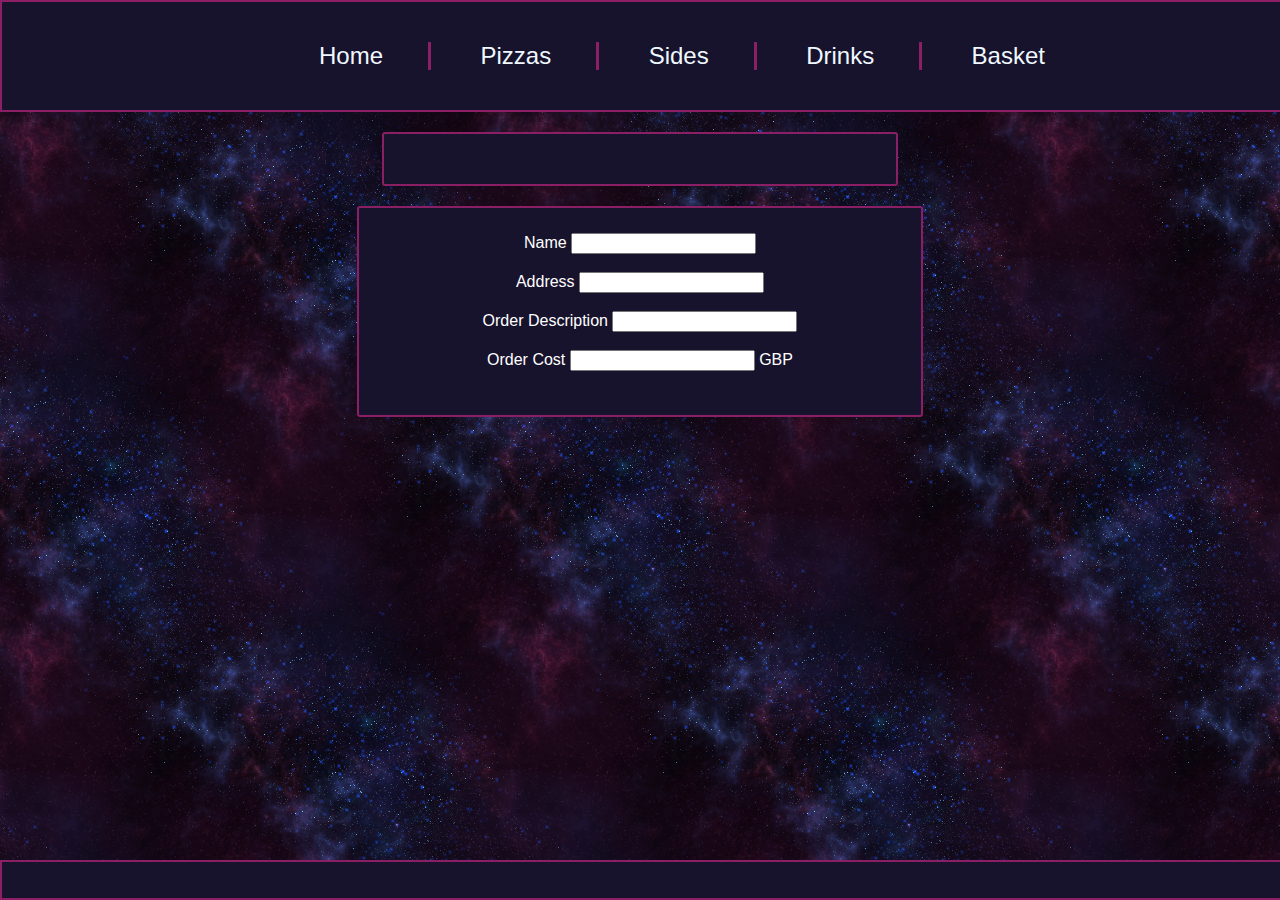
==== basket.html @ 6c6ad7c2 "Project without stretch task" ====
<!DOCTYPE html>
<html lang="en-US">

  <head class>
    <meta charset="utf-8" />
    <meta name="viewport" content="width=device-width" />
    <title>Leytons' Pizza</title>
    <link rel="stylesheet" href="style.css" type="text/css">
  </head>

  <body>

    <style>
        body {
          background-image: url('Images/spaceWallpaper.png');
        }
    </style>

    
    <header>
        <nav class = "Navigation">
            <ul><a href="./index.html">Home</a></ul>
            <ul><a href="./pizzas.html">Pizzas</a></ul>
            <ul><a href="./sides.html">Sides</a></ul>
            <ul><a href="./drinks.html">Drinks</a></ul>
            <ul><a href="./basket.html">Basket</a></ul>
        </nav>
    </header>
        <article>
            <section class = "columns-desktop">
            <div id =itemLocations></div>
            
        </section>
        <div  class = "Receipt">
            <p id="orderSummary" class = "OrderSummary"></p>
            <p id="priceOutput" class = "Total"></p>
        </div>
        <div style="display: none;" id="orderCost" class = "orderCost">0.00</div>

        <div class = "userForm">

            <div class = "PayPalPayment">

                <div id="smart-button-container">

                    <div  style="text-align:center"><label for="name">Name </label><input type="text"  name="nameInput" id="name" maxlength="127" value=""></div>
                    <br>
                    <div  style="text-align: center"><label for="address">Address </label><input type="text" name="addressInput" id="address" maxlength="127" value=""></div>
                    <br>
                    <div  style="text-align: center"><label for="description">Order Description </label><input type="text" name="descriptionInput" id="description" maxlength="127" value=""></div>
                    <p id="descriptionError" style="visibility: hidden; color:red; text-align: center;">Please enter a description</p>
                    <div  style="text-align: center" ><label for="amount">Order Cost </label><input name="amountInput" type="number" id="amount" value="" ><span> GBP</span></div>
                    <p id="priceLabelError" style="visibility: hidden; color:red; text-align: center;">Please enter a price</p>
                 
                    <div class ="inputText" id="invoiceidDiv" style="text-align: center; display: none;"><label for="invoiceid"> </label><input name="invoiceid" maxlength="127" type="text" id="invoiceid" value="" ></div>
                    <p id="invoiceidError" style="visibility: hidden; color:red; text-align: center;">Please enter an Invoice ID</p>
                    <div style="text-align: center; margin-top: 0.2rem;" id="paypal-button-container"></div>
                </div>
        </div>
    </div>

    
        

        
            <script src="https://www.paypal.com/sdk/js?client-id=AYAUexV9vttpp0Da3KEgoj3UZhWvmWl6aT3C00KNUyc1kMd95a4a8DCsxry237i0c_dbhAEX9Nh9STsS&enable-funding=venmo&currency=GBP" data-sdk-integration-source="button-factory"></script>
         <script>
              function initPayPalButton() {
                var description = document.querySelector('#smart-button-container #description');
                var amount = document.querySelector('#smart-button-container #amount');  
                var myAmount = document.querySelector(".orderCost").innerText;
                console.log(myAmount);
                var descriptionError = document.querySelector('#smart-button-container #descriptionError');
                var priceError = document.querySelector('#smart-button-container #priceLabelError');
                var invoiceid = document.querySelector('#smart-button-container #invoiceid');
                var invoiceidError = document.querySelector('#smart-button-container #invoiceidError');
                var invoiceidDiv = document.querySelector('#smart-button-container #invoiceidDiv');
            
                var elArr = [description, amount];
            
                if (invoiceidDiv.firstChild.innerHTML.length > 1) {
                  invoiceidDiv.style.display = "block";
                }
            
                var purchase_units = [];
                purchase_units[0] = {};
                purchase_units[0].amount = {};
            
                function validate(event) {
                  return event.value.length > 0;
                }
            
                paypal.Buttons({
                  style: {
                    color: 'gold',
                    shape: 'rect',
                    label: 'paypal',
                    layout: 'vertical',
                    
                  },
            
                  onInit: function (data, actions) {
                    actions.disable();
            
                    if(invoiceidDiv.style.display === "block") {
                      elArr.push(invoiceid);
                    }
            
                    elArr.forEach(function (item) {
                      item.addEventListener('keyup', function (event) {
                        var result = elArr.every(validate);
                        if (result) {
                          actions.enable();
                        } else {
                          actions.disable();
                        }
                      });
                    });
                  },
            
                  onClick: function () {

                    amount.value = document.querySelector(".orderCost").innerText;


                    
                    if (description.value.length < 1) {
                      descriptionError.style.visibility = "visible";
                    } else {
                      descriptionError.style.visibility = "hidden";
                    }
            
                    if (amount.value.length < 1) {
                      priceError.style.visibility = "visible";
                    } else {
                      priceError.style.visibility = "hidden";
                    }
            
                    if (invoiceid.value.length < 1 && invoiceidDiv.style.display === "block") {
                      invoiceidError.style.visibility = "visible";
                    } else {
                      invoiceidError.style.visibility = "hidden";
                    }
            
                    purchase_units[0].description = description.value;
                    purchase_units[0].amount.value = document.querySelector(".orderCost").innerText;
            
                    if(invoiceid.value !== '') {
                      purchase_units[0].invoice_id = invoiceid.value;
                    }
                  },
            
                  createOrder: function (data, actions) {
                    return actions.order.create({
                      purchase_units: purchase_units,
                    });
                  },
            
                  onApprove: function (data, actions) {
                    return actions.order.capture().then(function (orderData) {
            
                      // Full available details
                      console.log('Capture result', orderData, JSON.stringify(orderData, null, 2));
            
                      // Show a success message within this page, e.g.
                      const element = document.getElementById('paypal-button-container');
                      element.innerHTML = '';
                      element.innerHTML = '<h3>Thank you for your payment!</h3>';
            
                      // Or go to another URL:  actions.redirect('thank_you.html');
                      
                    });
                  },
            
                  onError: function (err) {
                    console.log(err);
                  }
                }).render('#paypal-button-container');
              }
              initPayPalButton();
              </script>

                    
        </div>

        </article>
    </body>

  <script>

    window.addEventListener("DOMContentLoaded", function(e){
        const items = localStorage.getItem("items");

        if(items){

            const orderList = JSON.parse(items);
           
            var html = '<section class = "columns-desktop">';
            var sum = 0;
            var orderString = '';

            var itemCountTracker = 0;


            for (var i = 0; i < orderList.length; i++) {
                var item = orderList[i];

                if(item.itemType == "pizza"){
                    const title = item.title;
                    const price = item.price;
                    const image = item.image;
                    const firstHalf = item.pizzaHalfOne;
                    const secondHalf = item.pizzaHalfTwo;
                    const size = item.size;
                    if(firstHalf!=""){
                        if(secondHalf!=""){
                            const name = firstHalf + " / " + secondHalf;
                            orderString += name + ': ' + price + '<br><br>';
                        }  
                    }else{
                        orderString += size + " "+ title + ': ' + price + '<br><br>';
                    }
                    html += '<div class = "ItemOption">';
                            html += '<aside> <img src = "' + image + '" alt = "' + title + '" class = "image"></aside>';
                            html += '<div class = "columns">';
                                html +=  '<div class = "title">' + title+ '</div>';
                                html +=  '<div class = "price">' + price + '</div>';
                                html += '<button data-order="_cheesePizza">Remove</button>';
                                html += '<div style="display: none;" class = "numberIdentifier">'+itemCountTracker+'</div>';
                            html += '</div>';
                            html += '</div>';
                    var priceWithoutSymbol = price.slice(1);
                    sum = sum + parseFloat(priceWithoutSymbol);
                    
                }else if(item.itemType == "drink"){
                    const title = item.title;
                    const price = item.price;
                    const image = item.image;
                    const size = item.size;
                    orderString += size + " "+ title + ': ' + price + '<br><br>';
                    html += '<div class = "ItemOption">';
                            html += '<aside> <img src = "' + image + '" alt = "' + title + '" class = "image"></aside>';
                            html += '<div class = "columns">';
                                html +=  '<div class = "title">' + title+ '</div>';
                                html +=  '<div class = "price">' + price + '</div>';
                                html += '<button data-order="_remove">Remove</button>';
                                html += '<div style="display: none;" class = "numberIdentifier">'+itemCountTracker+'</div>';
                            html += '</div>';
                            html += '</div>';
                    var priceWithoutSymbol = price.slice(1);
                    sum = sum + parseFloat(priceWithoutSymbol);

                }else if(item.itemType == "side"){
                    const title = item.title;
                    const price = item.price;
                    const image = item.image;
                    orderString += title + ': ' + price + '<br><br>';
                    html += '<div class = "ItemOption">';
                            html += '<aside> <img src = "' + image + '" alt = "' + title + '" class = "image"></aside>';
                            html += '<div class = "columns">';
                                html +=  '<div class = "title">' + title+ '</div>';
                                html +=  '<div class = "price">' + price + '</div>';
                                html += '<button data-order="_remove">Remove</button>';
                                html += '<div style="display: none;" class = "numberIdentifier">'+itemCountTracker+'</div>';
                            html += '</div>';
                            html += '</div>';
                    var priceWithoutSymbol = price.slice(1);
                    sum = sum + parseFloat(priceWithoutSymbol);
                }
                itemCountTracker +=1;
            }
            orderString +='<hr style="width=px"><br>';

            html+="</section>";

            var numItemString = "";

            if(itemCountTracker == 1){
                numItemString = "item"
            }else{
                numItemString = "items"
            }

            const newOrderString = "Order containing " + itemCountTracker + " "+numItemString+"<br><br>" + orderString;

            document.getElementById("orderCost").innerHTML = sum;
            document.getElementById('priceOutput').innerHTML = 'Order Total : £' + sum;
            document.getElementById('orderSummary').innerHTML = newOrderString;
            document.querySelector('#itemLocations').innerHTML = html;
      
        }


        const orderButtons = document.querySelectorAll("button[data-order]");

            orderButtons.forEach(function(button){
                
                button.addEventListener("click", function(e){
                    console.log("click")
                    const button = e.currentTarget;
                    const container = button.parentNode;

                    const items = localStorage.getItem("items");

                    if(items){
                        const orderList = JSON.parse(items);

                        var index = parseInt(container.querySelector(".numberIdentifier").innerText);
                        itemToRemove = orderList[index];
                        function remove(arrOriginal, elementToRemove){
                            return arrOriginal.filter(function(el){return el !== elementToRemove});
                        }
                        var newItems = remove(orderList, itemToRemove);
                        localStorage.setItem("items", JSON.stringify(newItems));
                        const url = window.location.href.replace("basket.html", "basket.html")
                        window.location.href = url;
                        
                    }
                });

            });

        });
  </script>
  <br><br> <br><br><br>
<footer class = "footer">
</footer>
---- style.css ----
*{
    margin: 0;
}

html, body{
    height: 100%;
}

body{
    font-family: 'Franklin Gothic Medium', 'Arial Narrow', Arial, sans-serif;
    background-color: rgb(23, 19, 45);
}

header{
    position: relative;
    display: flex;
    top: 0;
    left: 0%;
    background-color: rgb(23, 19, 45);
    border: solid 1px #8b1f65;
    border-width: 2px;
    padding: 40px;
    width: 100%;
}

footer{
    position: fixed;
    padding: 10px 10px 0px 10px;
    bottom: 0;
    width: 100%;
    height: 1rem; 
    background-color: rgb(23, 19, 45);
    border: solid 1px #8b1f65;
    border-width: 2px;
    padding: 10px;
    width: 100%;
    margin-top: 2em;
}

.image{
    width: 300px;
    height: 200px;
    border: solid 1px #8b1f65;
}

.SelectSizePizza{
    margin: 15px;
    margin-top: 20px;

}

.SelectMenuOne{
    margin: 5px;
    margin-top: 20px;
    margin-bottom: 10px;
}

.SelectMenuTwo{
    margin: 5px;
    margin-top: 20px;
    margin-bottom: 10px;
}


.columns{
    display: flex;
}

.columns-desktop{
    justify-content: center;
    display:block;
    margin:0 auto;
    

    
}

.columns-desktop .ItemOption{
    text-align:center
    
}

.ItemOption{
    display:inline-block;
    width: 250px;
    padding: 10px;
    margin: 10px;
    margin:25px 0px 5px 25px;
    background-color:rgb(23, 19, 45);
    border: solid 2px #8b1f65;
    color: white;

    
}

.ItemOption img{
    width: 100%;
}

.ItemOption .columns{
    width: 100%;

}

.ItemOption .columns div{
    width: 50%;
    
}

.ItemOption .columns .price{
    text-align: right;
    margin-top: 20px;
    margin-right: 4px;
    margin-left: 4px;
    width: 30%;
}

.ItemOption .columns .title{
    text-align: left;
    margin-top: 20px;
    margin-right: 4px;
    margin-left: 4px;
    width: 69%;
}

.ItemOption button{
    background-color: #8b1f65;
    padding: 5px;
    margin: 10px;
    margin-bottom: 0px;
    border: solid 2px rgb(255, 255, 255);
    border-radius: 3px;
    color: rgb(255, 255, 255);
    width: 35%;
    
}

.ItemOption button:hover{
    background-color: #4245dd;
}




.Receipt{
    background-color: rgb(23, 19, 45);
    padding-top: 25px;
    padding-bottom: 25px;
    margin: 20px;
    border: solid 2px #8b1f65;
    border-radius: 3px;
    color: rgb(255, 255, 255);
    width: 40%;
    justify-content: center;
    margin-right: auto;
    margin-left: auto;
}


.userForm{
    background-color: rgb(23, 19, 45);
    padding-top: 25px;
    padding-bottom: 5px;
    padding-left: 25px;
    padding-right: 25px;
    margin: 20px;
    border: solid 2px #8b1f65;
    border-radius: 3px;
    color: rgb(255, 255, 255);
    width: 40%;
    justify-content: center;
    margin-right: auto;
    margin-left: auto; 
}

.Receipt p{
    text-align: center;
}

.Total{
    text-align: left;
    font-size:x-large;
}

.OrderSummary{
    text-align: left;
    font-size:medium;
} 


@media only screen and (min-width: 768px)  {
    .columns-desktop{
        display: flex;
        flex-flow: wrap;
        width: 100%;
    }



}

@media only screen and (max-width: 767px) {
    .columns-desktop{
        display: block;
    }

    nav > ul{
        padding: 0px;
    }

    .posterRectangle{
        display: none;
    }

    .Receipt{
        width: 80%;
        
    }

    .Navigation{
        width: 80%;
    }

}

nav{
    width: 100%;
    text-align:center;
    padding-left: 0;
    padding: 0;
}

nav > ul {
    border-right:3px solid #8b1f65;
    padding: left 40px;;
    padding-right:40px;
}
nav > ul:last-child {
    border-right:none;
}


nav > ul{
    margin: 0 auto;
    display: inline-block;
    font-size:x-large;
    text-align:center;
    margin-right: auto;
    margin-left: auto;
    list-style-type: none;
    text-align: center;
}

nav a:visited, nav a:link{
    color: aliceblue;
    text-decoration: none;
}

nav > ul > a{
    display: inline;
    list-style: none;
    margin:0 5px 0 5px
}


nav ul a:hover {
  color: #4245dd;
}

nav ul a:hover, nav ul a:focus,  a:active {
    color: #4245dd;
    text-decoration: none;
}

.Navigation{
    color: aquamarine;
}


.SelectMenu select{
    background-color: #97cffe;
    color: white;
    padding: 12px;
    width: 250px;
    border: none;
    font-size: 20px;
    box-shadow: 0 5px 25px rgba(0, 0, 0, 0.2);
    -webkit-appearance: button;
    appearance: button;
    outline: none;
}

.posterRectangle{
    width:70%;
    height:60%;
    margin-top: 5em;
    margin-bottom: 10em;
    color: white;
    text-align: center;
    background-color: rgb(23, 19, 45);
    padding: 0.1em;
    border: solid 3px #8b1f65;
}

.favouriteText{
    width:70%;
    height:60%;
    margin-top: 50px;
    margin-bottom: 0px;
    color: white;
    font-size: 4em;
    text-align: center;
    background-color: rgb(23, 19, 45);
    padding: 0.3em;
    border: solid 3px #8b1f65;
}

.inputTextDescription{
    width:40%;
    height:20%;
    padding: 0.3em;
    color: white;
    font-size: 1em;
    text-align: center;
    background-color: rgb(23, 19, 45);
    justify-content: center;
    margin-right: auto;
    margin-left: auto;
    border-left: solid 3px #8b1f65;
    border-right: solid 3px #8b1f65;
    border-top: solid 3px #8b1f65;
    border-bottom: solid 3px #8b1f65;
    text-align: center;
}

.inputTextCost{
    padding: 0.3em;
    width:40%;
    height:20%;
    color: white;
    font-size: 1em;
    text-align: center;
    background-color: rgb(23, 19, 45);
    justify-content: center;
    margin-right: auto;
    margin-left: auto;
    margin-bottom: 0;
    border-left: solid 3px #8b1f65;
    border-right: solid 3px #8b1f65;
    border-bottom: solid 3px #8b1f65;
    border-top: solid 3px #8b1f65;
    text-align: center;
}

PayPalPayment{
    margin: 0%;
}



.MovieClass{
    display: inline;
    justify-content: center;
    border: solid 3px #8b1f65;
    margin-top: 5em;

}
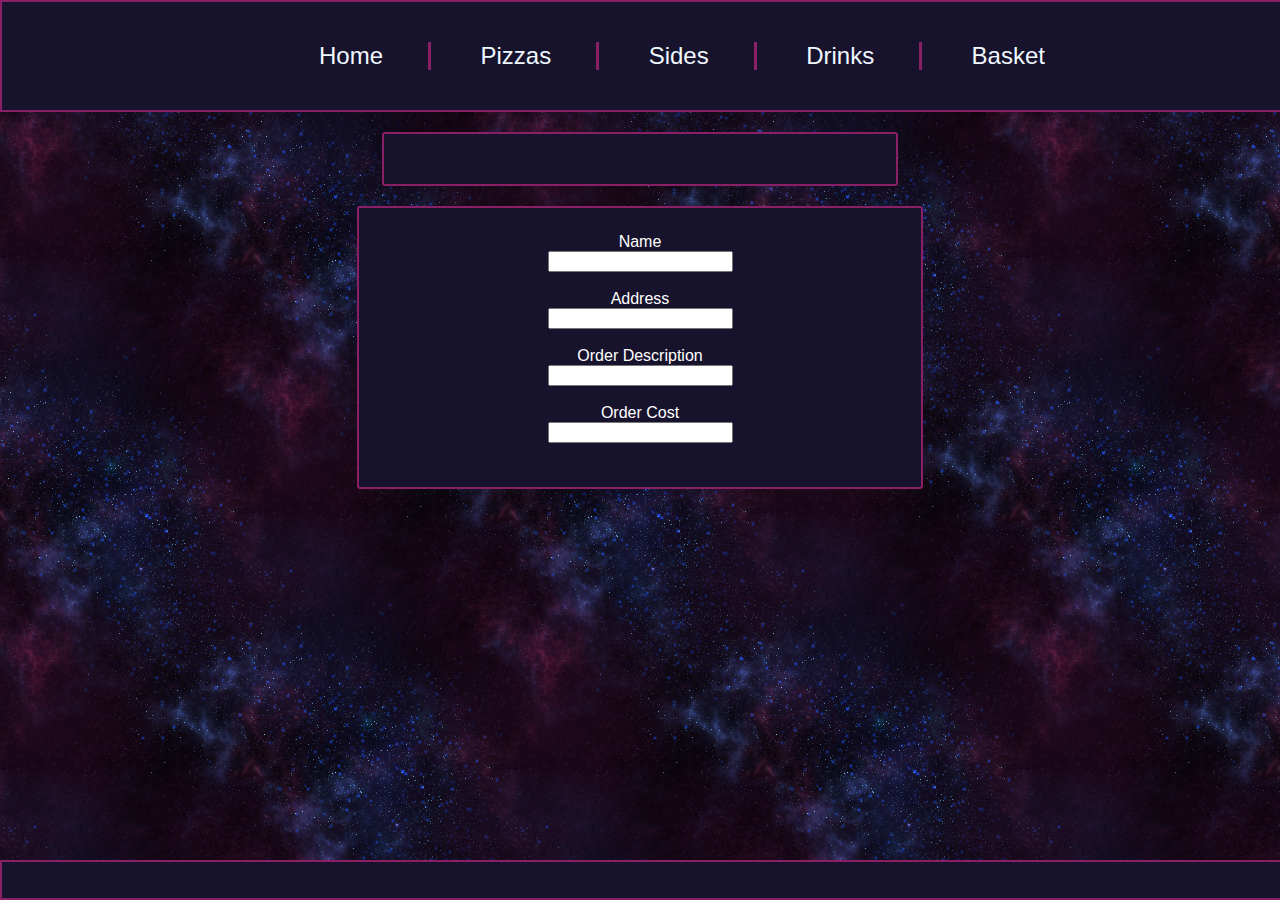
==== commit 89c036b3: "added style changes" ====
--- a/basket.html
+++ b/basket.html
@@ -43,13 +43,13 @@
 
                 <div id="smart-button-container">
 
-                    <div  style="text-align:center"><label for="name">Name </label><input type="text"  name="nameInput" id="name" maxlength="127" value=""></div>
+                    <div  style="text-align:center"><label for="name">Name</label>   <p></p>   <input type="text"  name="nameInput" id="name" maxlength="127" value=""></div>
                     <br>
-                    <div  style="text-align: center"><label for="address">Address </label><input type="text" name="addressInput" id="address" maxlength="127" value=""></div>
+                    <div  style="text-align: center"><label for="address">Address <p></p></label><input type="text" name="addressInput" id="address" maxlength="127" value=""></div>
                     <br>
-                    <div  style="text-align: center"><label for="description">Order Description </label><input type="text" name="descriptionInput" id="description" maxlength="127" value=""></div>
+                    <div  style="text-align: center"><label for="description">Order Description<p></p> </label><input type="text" name="descriptionInput" id="description" maxlength="127" value=""></div>
                     <p id="descriptionError" style="visibility: hidden; color:red; text-align: center;">Please enter a description</p>
-                    <div  style="text-align: center" ><label for="amount">Order Cost </label><input name="amountInput" type="number" id="amount" value="" ><span> GBP</span></div>
+                    <div  style="text-align: center" ><label for="amount">Order Cost <p></p></label><input name="amountInput" type="number" id="amount" value="" >
                     <p id="priceLabelError" style="visibility: hidden; color:red; text-align: center;">Please enter a price</p>
                  
                     <div class ="inputText" id="invoiceidDiv" style="text-align: center; display: none;"><label for="invoiceid"> </label><input name="invoiceid" maxlength="127" type="text" id="invoiceid" value="" ></div>
@@ -68,8 +68,6 @@
               function initPayPalButton() {
                 var description = document.querySelector('#smart-button-container #description');
                 var amount = document.querySelector('#smart-button-container #amount');  
-                var myAmount = document.querySelector(".orderCost").innerText;
-                console.log(myAmount);
                 var descriptionError = document.querySelector('#smart-button-container #descriptionError');
                 var priceError = document.querySelector('#smart-button-container #priceLabelError');
                 var invoiceid = document.querySelector('#smart-button-container #invoiceid');
--- a/style.css
+++ b/style.css
@@ -135,10 +135,17 @@
     
 }
 
+.ItemOption button:active {
+    background: #e5e5e5;
+    -webkit-box-shadow: inset 0px 0px 5px #c1c1c1;
+       -moz-box-shadow: inset 0px 0px 5px #c1c1c1;
+            box-shadow: inset 0px 0px 5px #c1c1c1;
+     outline: none;
+  }
+
 .ItemOption button:hover{
     background-color: #4245dd;
 }
-
 
 
 
@@ -263,12 +270,8 @@
 }
 
 
-nav ul a:hover {
-  color: #4245dd;
-}
-
 nav ul a:hover, nav ul a:focus,  a:active {
-    color: #4245dd;
+    color: #8b1f65;
     text-decoration: none;
 }
 
@@ -304,11 +307,11 @@
 
 .favouriteText{
     width:70%;
-    height:60%;
+    height:40%;
     margin-top: 50px;
     margin-bottom: 0px;
     color: white;
-    font-size: 4em;
+    font-size: 3em;
     text-align: center;
     background-color: rgb(23, 19, 45);
     padding: 0.3em;
